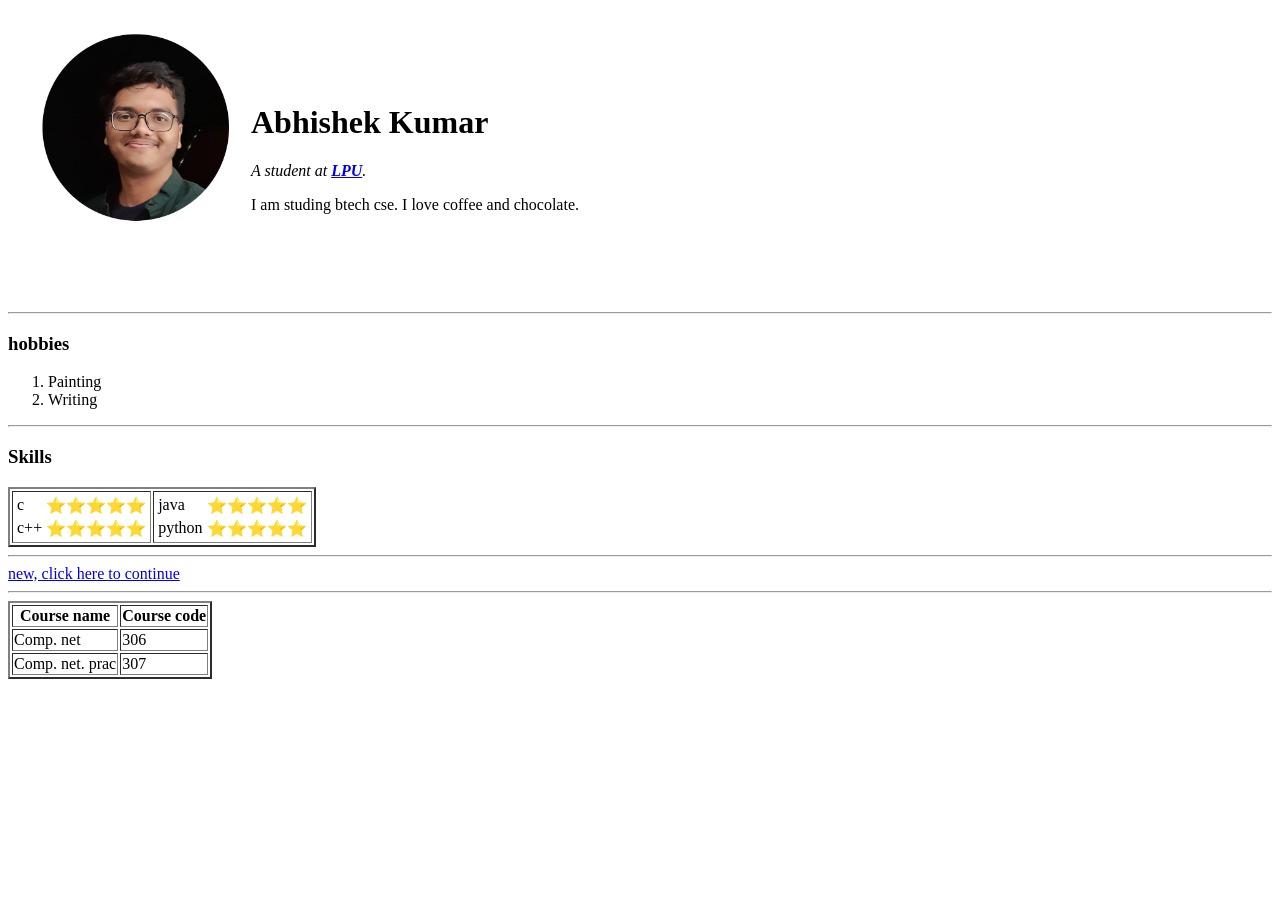
==== index.html @ 12804e39 "initial cv" ====
<!DOCTYPE html>
<html lang="en" dir="ltr">

<head>
  <meta charset="utf-8">
  <title>Abhishek's Personal Site</title>
</head>

<body>
  <!--<center>-->
    <table cellspacing="20">
      <tr>

        <td>
            <img src="Screenshot 2022-06-05 1610391.png" alt="nope" height="250">
        </td>
        <td>
          <h1>Abhishek Kumar</h1>
          <p>
            <em> A student at <strong><a href="https://www.lpu.in/" target="blank">LPU</a></strong>.
            </em>
          </p>
          <p>
            I am studing btech cse. I love coffee and chocolate.
          </p>

        </td>
      </tr>
    </table>
<!--
    <hr>
    <h3>Books and studying</h3>
    <p>
    <ul type="circle">
      <li>
        one
      </li>

      <li>
        two
      </li>
    </ul>
  -->
    <hr />
      <h3>hobbies</h3> <!--</center>-->
    <ol type="1">
      <li>
        Painting
      </li>
      <li>
        Writing
      </li>
    </ol>
    </p>
    <hr />
    <h3>Skills</h3>

  <table border="2">
  <tr>
    <td>
      <table>
        <tr>
          <td>
            c
          </td>
          <td>
            ⭐⭐⭐⭐⭐
          </td>
        </tr>
        <tr>
          <td>
            c++
          </td>
          <td>
            ⭐⭐⭐⭐⭐
          </td>
        </tr>
      </table>
    </td>
    <td>
      <table>
        <tr>
          <td>
            java
          </td>
          <td>
            ⭐⭐⭐⭐⭐
          </td>
        </tr>
        <tr>
          <td>
            python
          </td>
          <td>
            ⭐⭐⭐⭐⭐
          </td>
        </tr>
      </table>
    </td>
  </tr>
  </table>
    <hr />
    <a href="new.html" target="_blank">new, click here to continue</a>
    <hr />
    <!--<center>-->
    <table border="2">
      <thead>
      <tr>
        <th>
          Course name
        </th>
        <th>
          Course code
        </th>
      </tr>
    </thead>
      <tr>
        <td>
          Comp. net
        </td>
        <td>
          306
        </td>
      </tr>
      <tr>
        <td>
          Comp. net. prac
        </td>
        <td>
          307
        </td>
      </tr>
    </table>
  <!--</center>-->
</body>

</html>
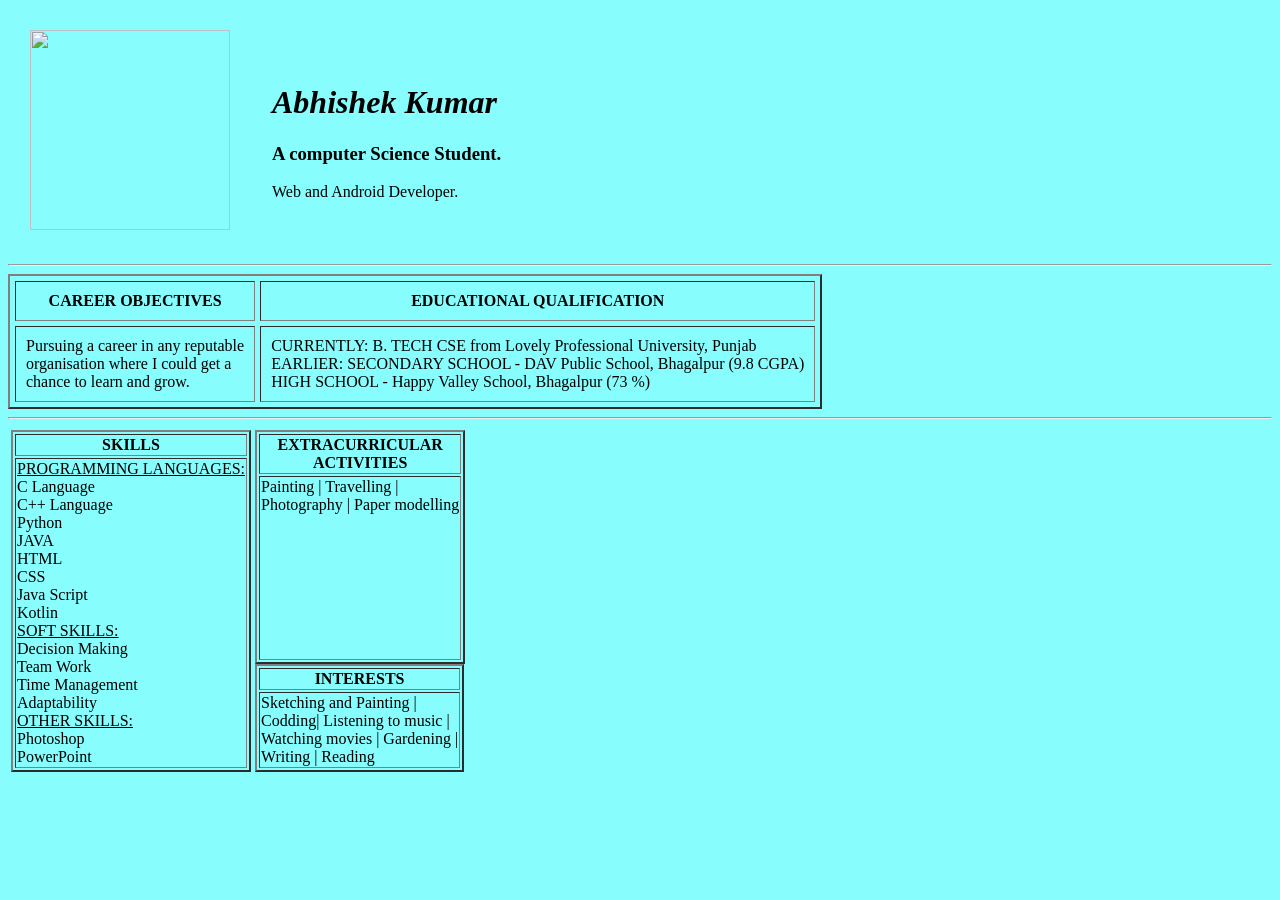
==== commit a7216b09: "Add files via upload" ====
--- a/index.html
+++ b/index.html
@@ -1,137 +1,122 @@
 <!DOCTYPE html>
 <html lang="en" dir="ltr">
-
-<head>
-  <meta charset="utf-8">
-  <title>Abhishek's Personal Site</title>
-</head>
-
-<body>
-  <!--<center>-->
-    <table cellspacing="20">
+  <head>
+    <meta charset="utf-8">
+    <title>CV</title>
+  </head>
+  <body bgcolor="#87FDFD">
+    <table cellpadding="20">
       <tr>
-
         <td>
-            <img src="Screenshot 2022-06-05 1610391.png" alt="nope" height="250">
+          <img src="mypic.png" height="200" width="200"/>
         </td>
         <td>
-          <h1>Abhishek Kumar</h1>
-          <p>
-            <em> A student at <strong><a href="https://www.lpu.in/" target="blank">LPU</a></strong>.
-            </em>
-          </p>
-          <p>
-            I am studing btech cse. I love coffee and chocolate.
-          </p>
+          <h1>
+            <em>Abhishek Kumar</em>
+          </h1>
+          <h3>A computer Science Student.</h3>
+          Web and Android Developer.
+        </td>
+      </tr>
+    </table>
+    <hr />
+    <table cellpadding="10" cellspacing="5" border="2">
+      <tr>
+        <th>
+          CAREER OBJECTIVES
+        </th>
+        <th>
+          EDUCATIONAL QUALIFICATION
+        </th>
+      </tr>
+      <tr>
+        <td>
+          Pursuing a career in any reputable<br />
+organisation where I could get a<br />
+chance to learn and grow.
+        </td>
+        <td>
+          CURRENTLY: B. TECH CSE from Lovely Professional University, Punjab
+          <br />
+
+EARLIER: SECONDARY SCHOOL - DAV Public School, Bhagalpur (9.8 CGPA)
+<br />
+
+HIGH SCHOOL - Happy Valley School, Bhagalpur   (73 %)
 
         </td>
       </tr>
     </table>
-<!--
-    <hr>
-    <h3>Books and studying</h3>
-    <p>
-    <ul type="circle">
-      <li>
-        one
-      </li>
-
-      <li>
-        two
-      </li>
-    </ul>
-  -->
     <hr />
-      <h3>hobbies</h3> <!--</center>-->
-    <ol type="1">
-      <li>
-        Painting
-      </li>
-      <li>
-        Writing
-      </li>
-    </ol>
-    </p>
-    <hr />
-    <h3>Skills</h3>
-
-  <table border="2">
-  <tr>
-    <td>
-      <table>
-        <tr>
-          <td>
-            c
-          </td>
-          <td>
-            ⭐⭐⭐⭐⭐
-          </td>
-        </tr>
-        <tr>
-          <td>
-            c++
-          </td>
-          <td>
-            ⭐⭐⭐⭐⭐
-          </td>
-        </tr>
-      </table>
-    </td>
-    <td>
-      <table>
-        <tr>
-          <td>
-            java
-          </td>
-          <td>
-            ⭐⭐⭐⭐⭐
-          </td>
-        </tr>
-        <tr>
-          <td>
-            python
-          </td>
-          <td>
-            ⭐⭐⭐⭐⭐
-          </td>
-        </tr>
-      </table>
-    </td>
-  </tr>
-  </table>
-    <hr />
-    <a href="new.html" target="_blank">new, click here to continue</a>
-    <hr />
-    <!--<center>-->
-    <table border="2">
-      <thead>
-      <tr>
-        <th>
-          Course name
-        </th>
-        <th>
-          Course code
-        </th>
-      </tr>
-    </thead>
+    <table>
       <tr>
         <td>
-          Comp. net
+          <table border="2">
+            <tr>
+              <th>
+                SKILLS
+              </th>
+            </tr>
+            <tr>
+              <td>
+                <u>PROGRAMMING LANGUAGES:</u><br />
+C Language<br />
+C++ Language<br />
+Python<br />
+JAVA<br />
+HTML<br />
+CSS<br />
+Java Script<br />
+Kotlin<br />
+<u>SOFT SKILLS:</u><br />
+Decision Making<br />
+Team Work<br />
+Time Management<br />
+Adaptability<br />
+<u>OTHER SKILLS:</u><br />
+Photoshop<br />
+PowerPoint
+
+              </td>
+            </tr>
+          </table>
         </td>
         <td>
-          306
+          <table border="2">
+            <tr>
+              <th>
+                EXTRACURRICULAR<br />
+ACTIVITIES
+              </th>
+            </tr>
+            <tr>
+
+              <td>
+                Painting | Travelling |<br /> Photography |
+Paper modelling<br /><br /><br /><br /><br /><br /><br /><br /><br />
+              </td>
+            </tr>
+          </table>
+          <table border="2">
+            <tr>
+              <th>
+                INTERESTS
+              </th>
+            </tr>
+              <tr>
+
+
+              <td>
+                Sketching and Painting |<br /> Codding| Listening
+to music |<br /> Watching movies | Gardening |<br />
+Writing | Reading
+              </td>
+            </tr>
+          </table>
         </td>
       </tr>
-      <tr>
-        <td>
-          Comp. net. prac
-        </td>
-        <td>
-          307
-        </td>
-      </tr>
+
     </table>
-  <!--</center>-->
-</body>
 
+  </body>
 </html>
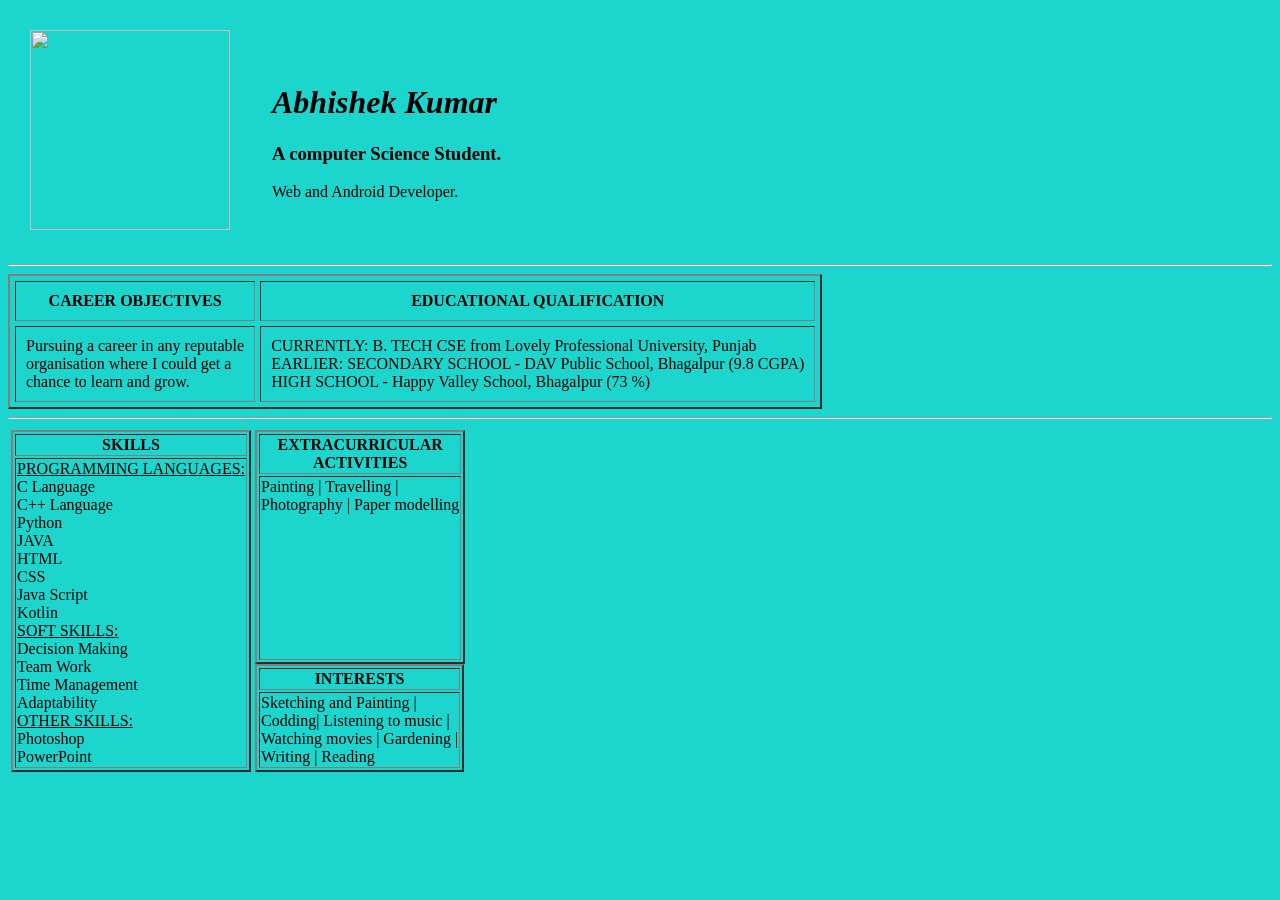
==== commit 207139e3: "Update index.html" ====
--- a/index.html
+++ b/index.html
@@ -4,7 +4,7 @@
     <meta charset="utf-8">
     <title>CV</title>
   </head>
-  <body bgcolor="#87FDFD">
+  <body bgcolor="#1CD6CE">
     <table cellpadding="20">
       <tr>
         <td>
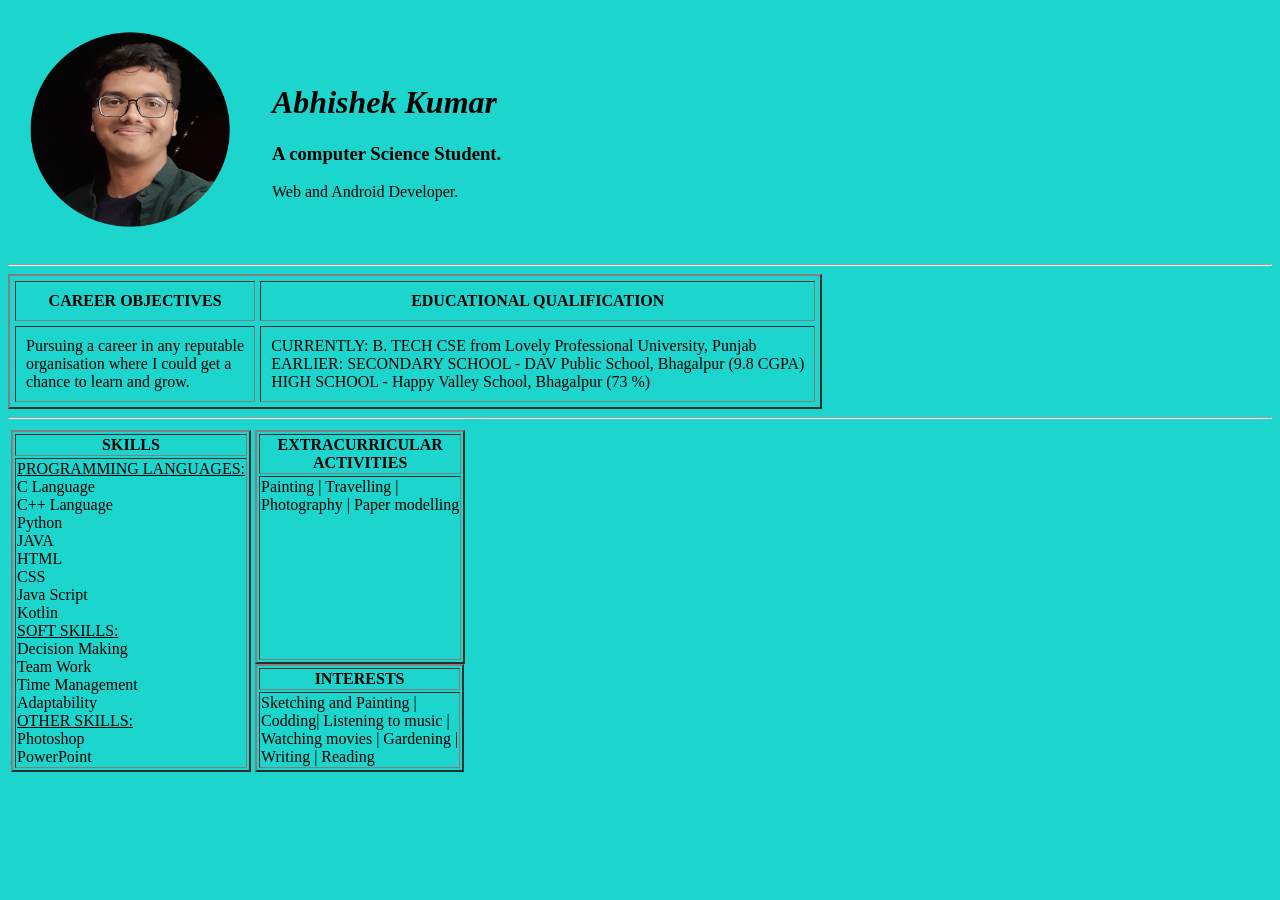
==== commit a737bcca: "Update index.html" ====
--- a/index.html
+++ b/index.html
@@ -8,7 +8,7 @@
     <table cellpadding="20">
       <tr>
         <td>
-          <img src="mypic.png" height="200" width="200"/>
+          <img src="myPic.png" height="200" width="200"/>
         </td>
         <td>
           <h1>
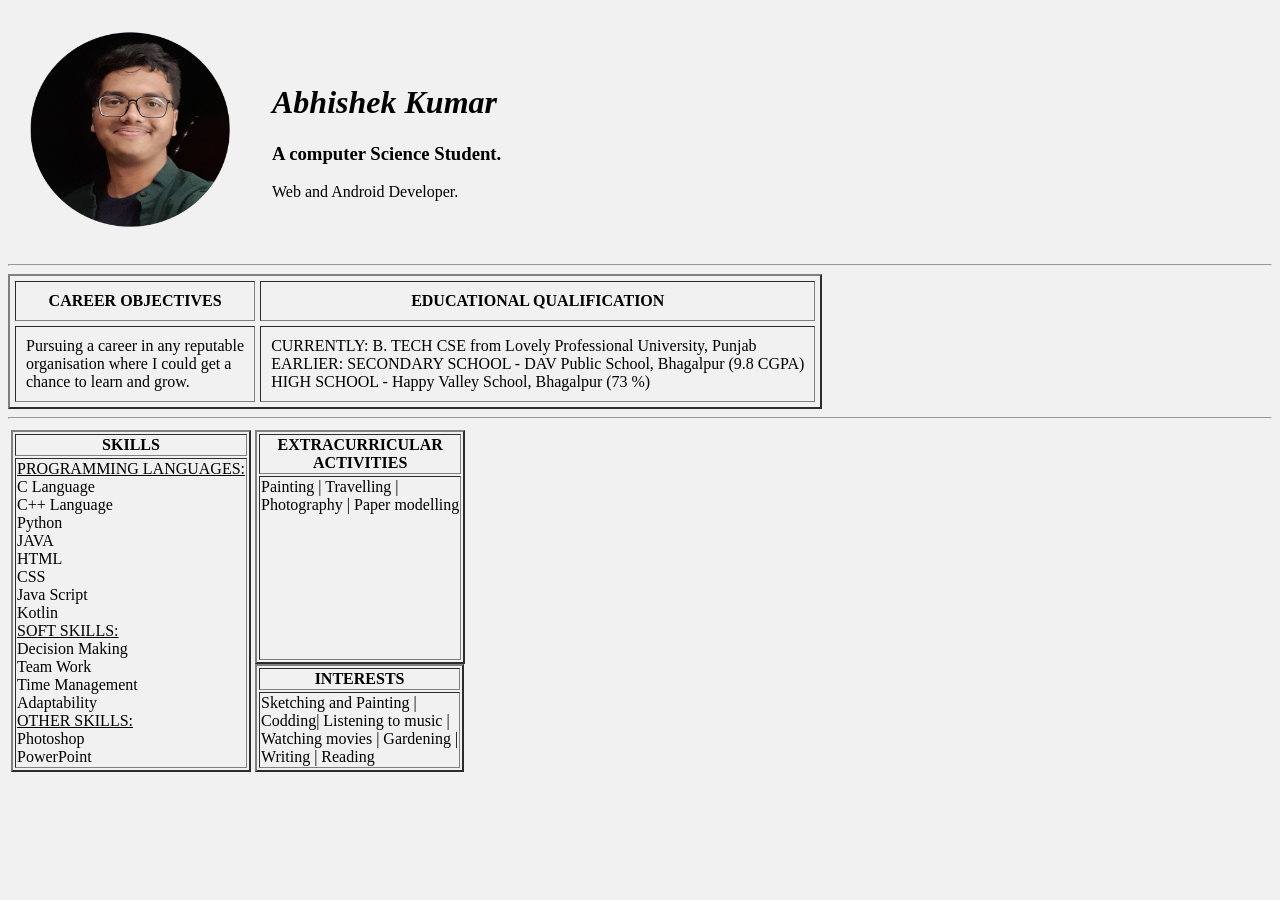
==== commit af3bc516: "Update index.html" ====
--- a/index.html
+++ b/index.html
@@ -4,7 +4,7 @@
     <meta charset="utf-8">
     <title>CV</title>
   </head>
-  <body bgcolor="#1CD6CE">
+  <body bgcolor="#F1F1F1">
     <table cellpadding="20">
       <tr>
         <td>
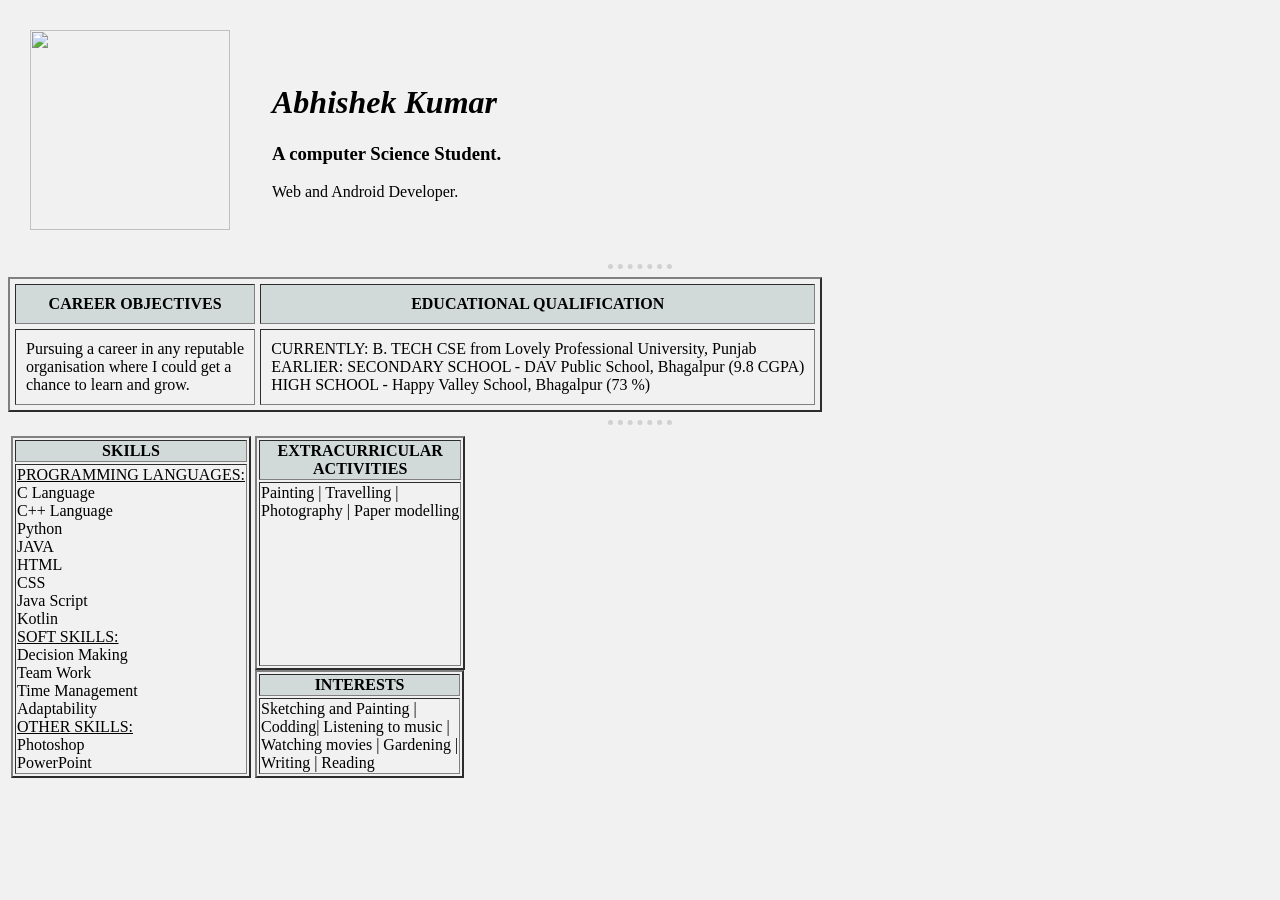
==== commit 0ed09b64: "Update index.html" ====
--- a/index.html
+++ b/index.html
@@ -1,122 +1,140 @@
 <!DOCTYPE html>
 <html lang="en" dir="ltr">
-  <head>
-    <meta charset="utf-8">
-    <title>CV</title>
-  </head>
-  <body bgcolor="#F1F1F1">
-    <table cellpadding="20">
-      <tr>
-        <td>
-          <img src="myPic.png" height="200" width="200"/>
-        </td>
-        <td>
-          <h1>
-            <em>Abhishek Kumar</em>
-          </h1>
-          <h3>A computer Science Student.</h3>
-          Web and Android Developer.
-        </td>
-      </tr>
-    </table>
-    <hr />
-    <table cellpadding="10" cellspacing="5" border="2">
-      <tr>
-        <th>
-          CAREER OBJECTIVES
-        </th>
-        <th>
-          EDUCATIONAL QUALIFICATION
-        </th>
-      </tr>
-      <tr>
-        <td>
-          Pursuing a career in any reputable<br />
-organisation where I could get a<br />
-chance to learn and grow.
-        </td>
-        <td>
-          CURRENTLY: B. TECH CSE from Lovely Professional University, Punjab
-          <br />
 
-EARLIER: SECONDARY SCHOOL - DAV Public School, Bhagalpur (9.8 CGPA)
-<br />
+<head>
+  <meta charset="utf-8">
+  <title>CV</title>
+  <style>
+    body {
+      background-color: #F1F1F1;
+    }
+    hr{
+      border-style: none;
+      border-top-style: dotted;
+      border-color: #D1D1D1;
+      border-width: thick;
+      width:5%;
+    }
+    th{
+      background-color: #D1D9D9;
+    }
+  </style>
+</head>
 
-HIGH SCHOOL - Happy Valley School, Bhagalpur   (73 %)
+<body>
+  <table cellpadding="20">
+    <tr>
+      <td>
+        <img src="mypic.png" height="200" width="200" />
+      </td>
+      <td>
+        <h1>
+          <em>Abhishek Kumar</em>
+        </h1>
+        <h3>A computer Science Student.</h3>
+        Web and Android Developer.
+      </td>
+    </tr>
+  </table>
+  <hr />
+  <table cellpadding="10" cellspacing="5" border="2">
+    <tr>
+      <th>
+        CAREER OBJECTIVES
+      </th>
+      <th>
+        EDUCATIONAL QUALIFICATION
+      </th>
+    </tr>
+    <tr>
+      <td>
+        Pursuing a career in any reputable<br />
+        organisation where I could get a<br />
+        chance to learn and grow.
+      </td>
+      <td>
+        CURRENTLY: B. TECH CSE from Lovely Professional University, Punjab
+        <br />
 
-        </td>
-      </tr>
-    </table>
-    <hr />
-    <table>
-      <tr>
-        <td>
-          <table border="2">
-            <tr>
-              <th>
-                SKILLS
-              </th>
-            </tr>
-            <tr>
-              <td>
-                <u>PROGRAMMING LANGUAGES:</u><br />
-C Language<br />
-C++ Language<br />
-Python<br />
-JAVA<br />
-HTML<br />
-CSS<br />
-Java Script<br />
-Kotlin<br />
-<u>SOFT SKILLS:</u><br />
-Decision Making<br />
-Team Work<br />
-Time Management<br />
-Adaptability<br />
-<u>OTHER SKILLS:</u><br />
-Photoshop<br />
-PowerPoint
+        EARLIER: SECONDARY SCHOOL - DAV Public School, Bhagalpur (9.8 CGPA)
+        <br />
 
-              </td>
-            </tr>
-          </table>
-        </td>
-        <td>
-          <table border="2">
-            <tr>
-              <th>
-                EXTRACURRICULAR<br />
-ACTIVITIES
-              </th>
-            </tr>
-            <tr>
+        HIGH SCHOOL - Happy Valley School, Bhagalpur (73 %)
 
-              <td>
-                Painting | Travelling |<br /> Photography |
-Paper modelling<br /><br /><br /><br /><br /><br /><br /><br /><br />
-              </td>
-            </tr>
-          </table>
-          <table border="2">
-            <tr>
-              <th>
-                INTERESTS
-              </th>
-            </tr>
-              <tr>
+      </td>
+    </tr>
+  </table>
+  <hr />
+  <table>
+    <tr>
+      <td>
+        <table border="2">
+          <tr>
+            <th>
+              SKILLS
+            </th>
+          </tr>
+          <tr>
+            <td>
+              <u>PROGRAMMING LANGUAGES:</u><br />
+              C Language<br />
+              C++ Language<br />
+              Python<br />
+              JAVA<br />
+              HTML<br />
+              CSS<br />
+              Java Script<br />
+              Kotlin<br />
+              <u>SOFT SKILLS:</u><br />
+              Decision Making<br />
+              Team Work<br />
+              Time Management<br />
+              Adaptability<br />
+              <u>OTHER SKILLS:</u><br />
+              Photoshop<br />
+              PowerPoint
+
+            </td>
+          </tr>
+        </table>
+      </td>
+      <td>
+        <table border="2">
+          <tr>
+            <th>
+              EXTRACURRICULAR<br />
+              ACTIVITIES
+            </th>
+          </tr>
+          <tr>
+
+            <td>
+              Painting | Travelling |<br /> Photography |
+              Paper modelling<br /><br /><br /><br /><br /><br /><br /><br /><br />
+            </td>
+          </tr>
+        </table>
+        <table border="2">
+          <tr>
+            <th>
+              INTERESTS
+            </th>
+          </tr>
+          <tr>
 
 
-              <td>
-                Sketching and Painting |<br /> Codding| Listening
-to music |<br /> Watching movies | Gardening |<br />
-Writing | Reading
-              </td>
-            </tr>
-          </table>
-        </td>
-      </tr>
+            <td>
+              Sketching and Painting |<br /> Codding| Listening
+              to music |<br /> Watching movies | Gardening |<br />
+              Writing | Reading
+            </td>
+          </tr>
+        </table>
+      </td>
+    </tr>
 
-    </table>
+  </table>
 
-  </body>
+</body>
+
 </html>
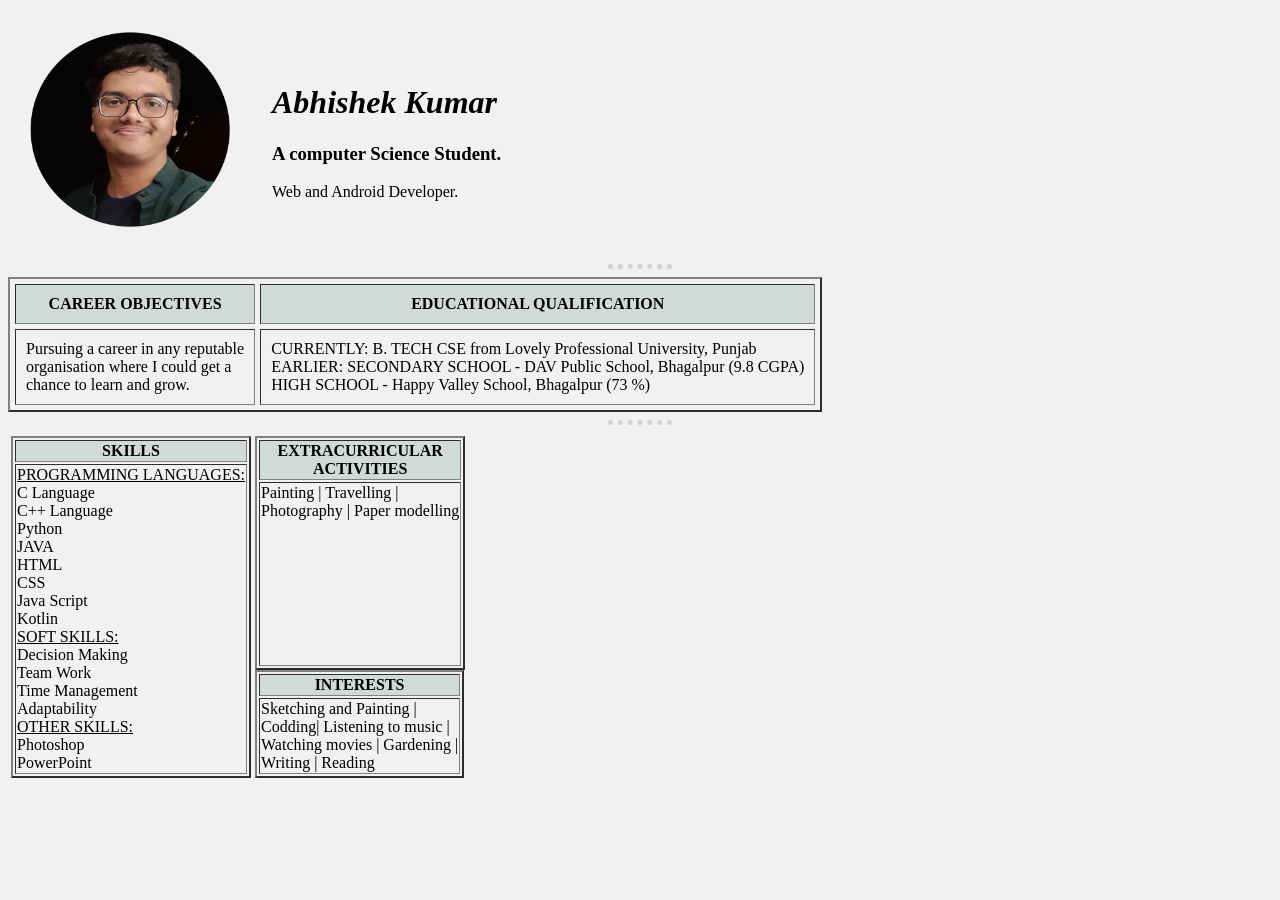
==== commit 16ccb997: "Update index.html" ====
--- a/index.html
+++ b/index.html
@@ -25,7 +25,7 @@
   <table cellpadding="20">
     <tr>
       <td>
-        <img src="mypic.png" height="200" width="200" />
+        <img src="myPic.png" height="200" width="200" />
       </td>
       <td>
         <h1>
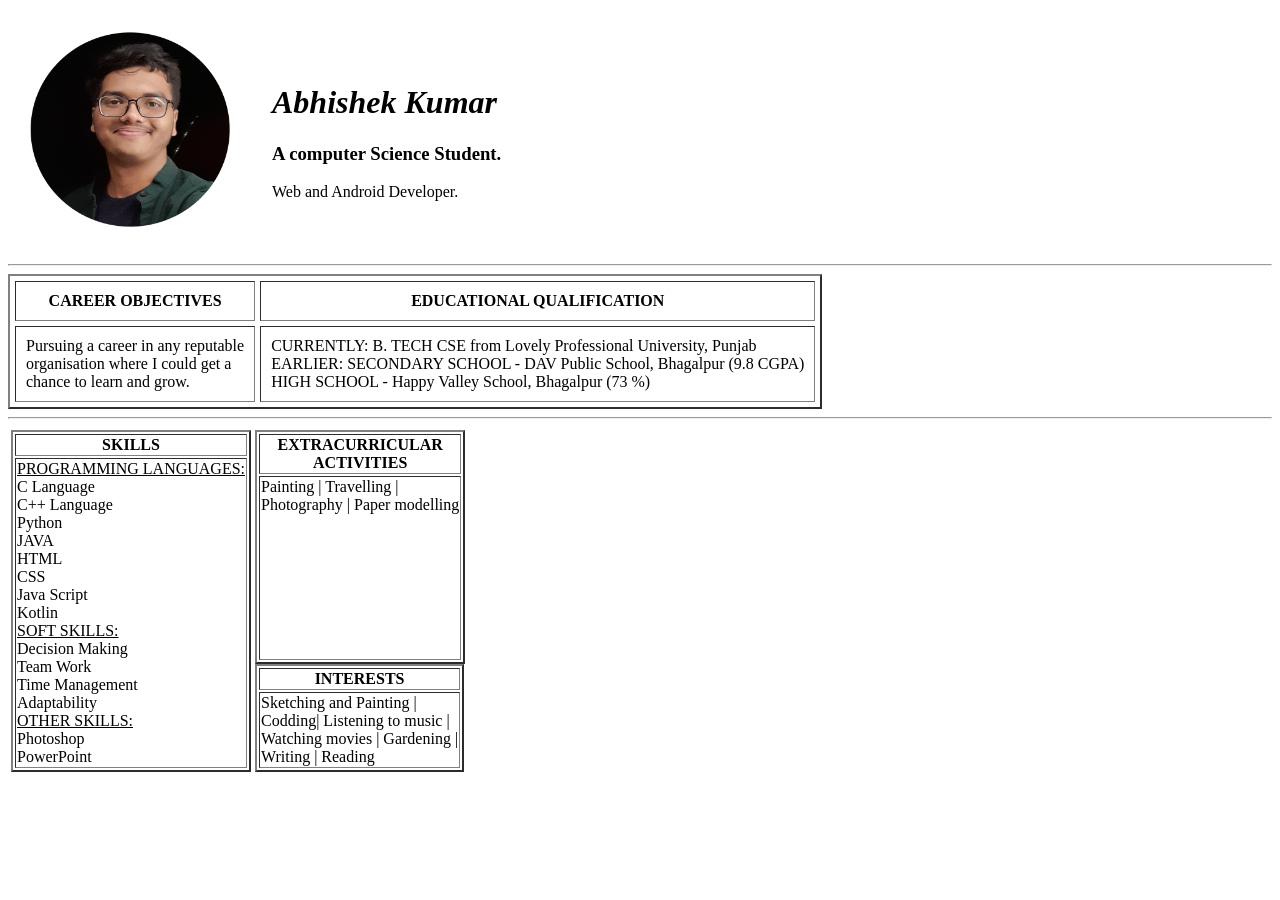
==== commit b7f0164b: "Update index.html" ====
--- a/index.html
+++ b/index.html
@@ -4,21 +4,8 @@
 <head>
   <meta charset="utf-8">
   <title>CV</title>
-  <style>
-    body {
-      background-color: #F1F1F1;
-    }
-    hr{
-      border-style: none;
-      border-top-style: dotted;
-      border-color: #D1D1D1;
-      border-width: thick;
-      width:5%;
-    }
-    th{
-      background-color: #D1D9D9;
-    }
-  </style>
+  <link rel="stylesheet" href="css/styles.css">
+  <link rel="icon" href="favicon.ico">
 </head>
 
 <body>
@@ -37,7 +24,7 @@
     </tr>
   </table>
   <hr />
-  <table cellpadding="10" cellspacing="5" border="2">
+  <table cellpadding="10" cellspacing="5" border="2" class="a">
     <tr>
       <th>
         CAREER OBJECTIVES
@@ -65,7 +52,7 @@
     </tr>
   </table>
   <hr />
-  <table>
+  <table class="a">
     <tr>
       <td>
         <table border="2">
